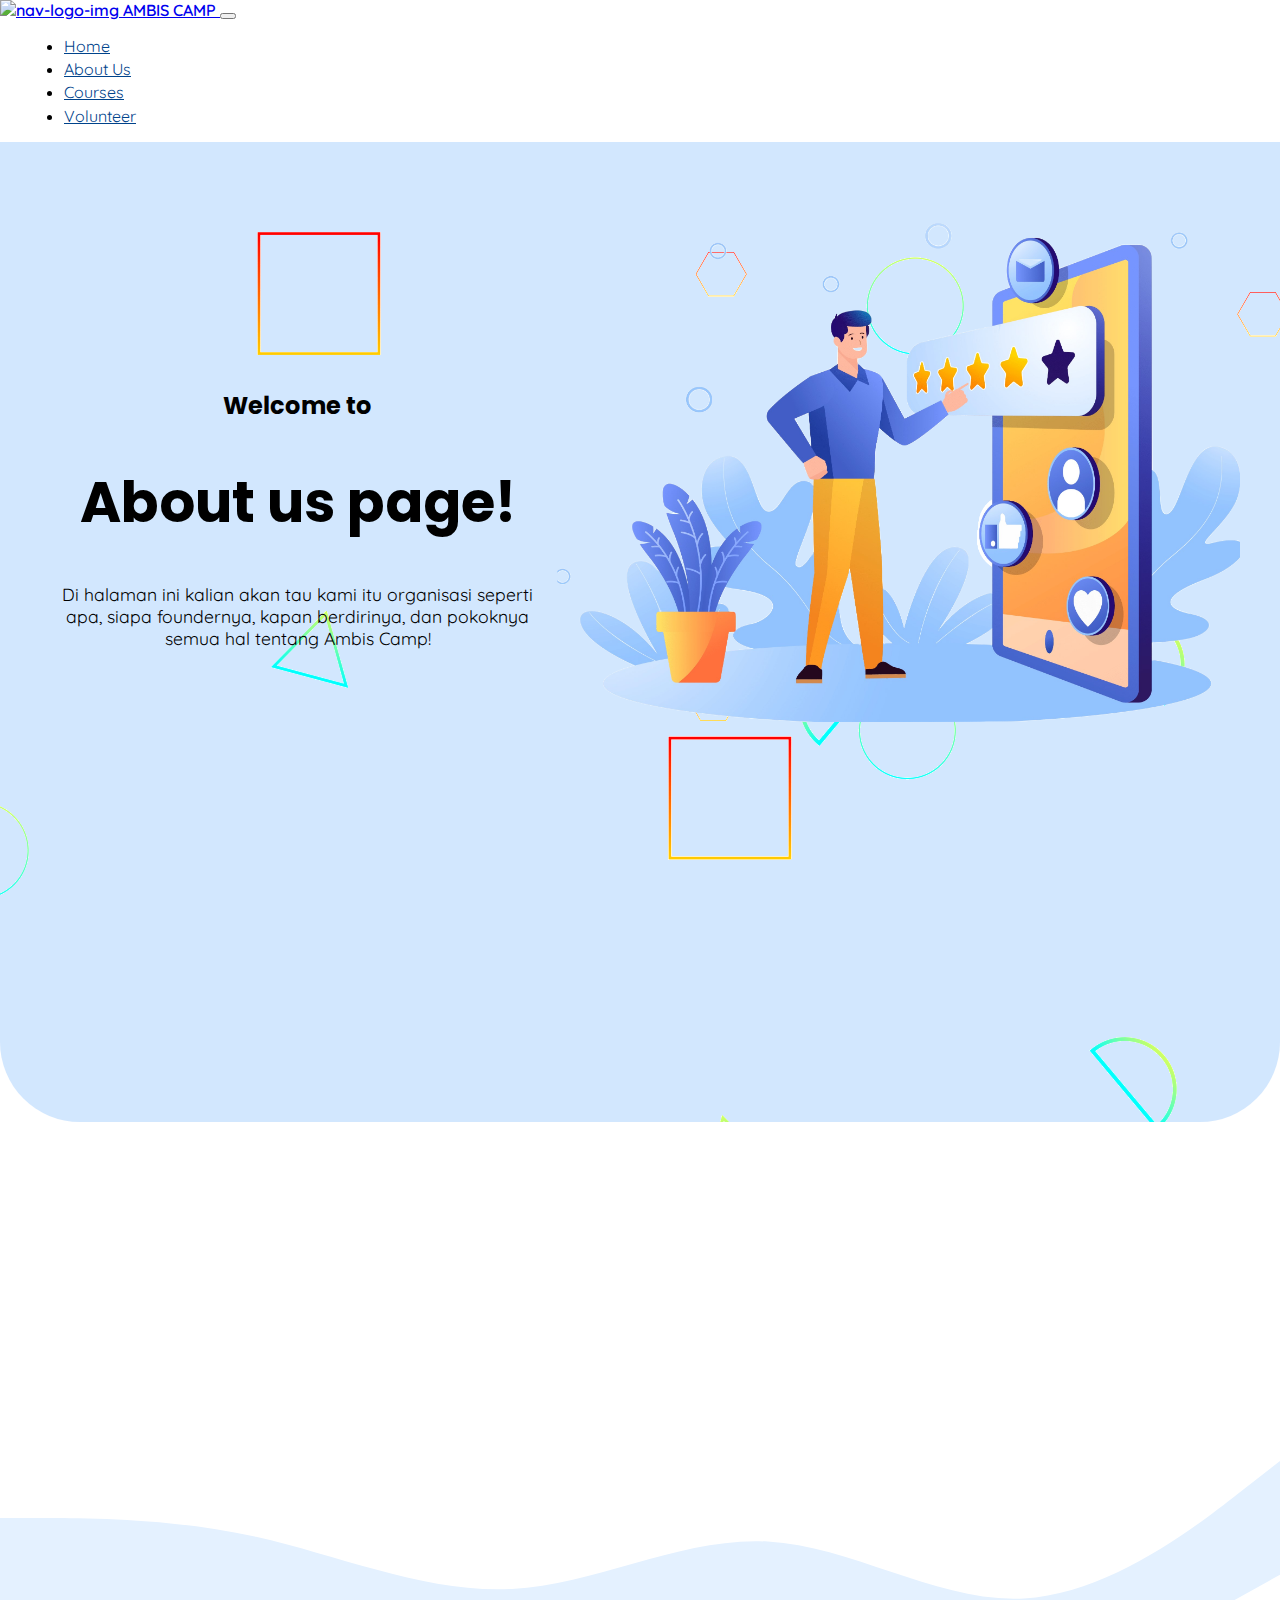
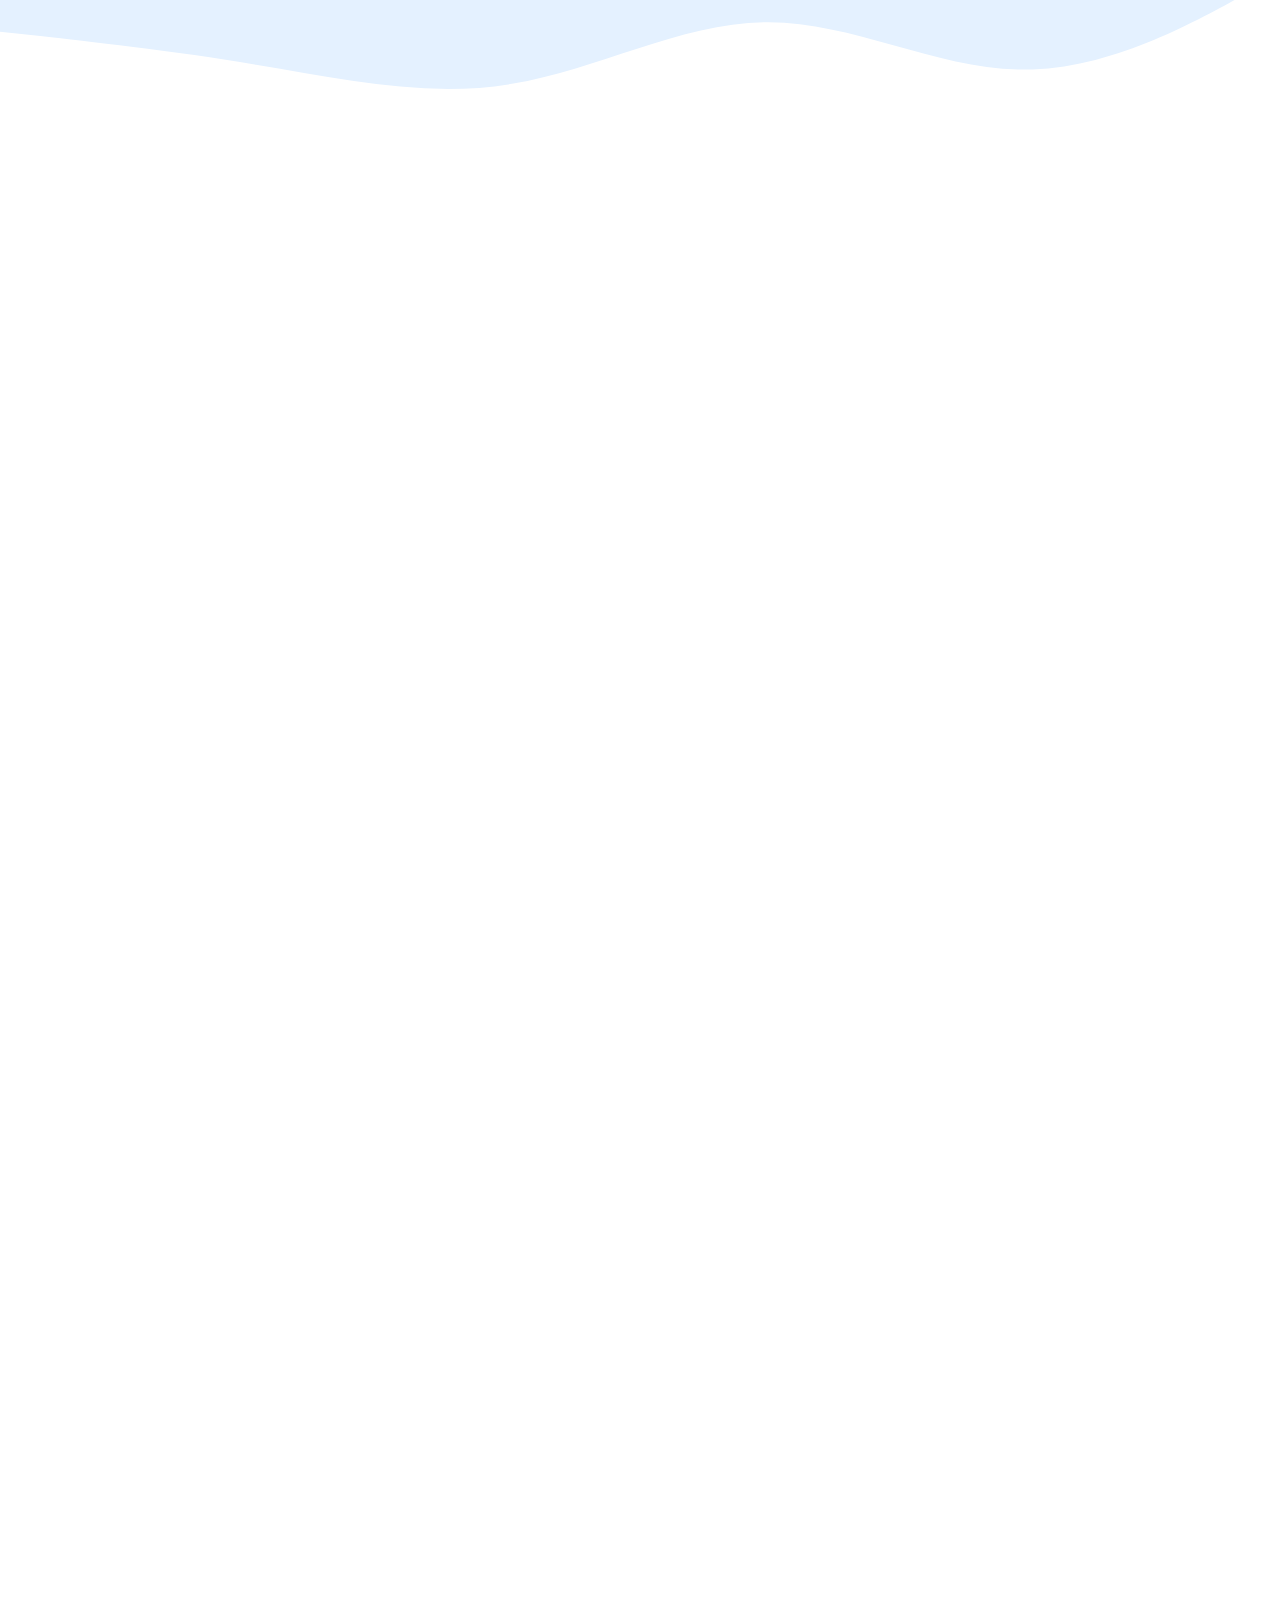
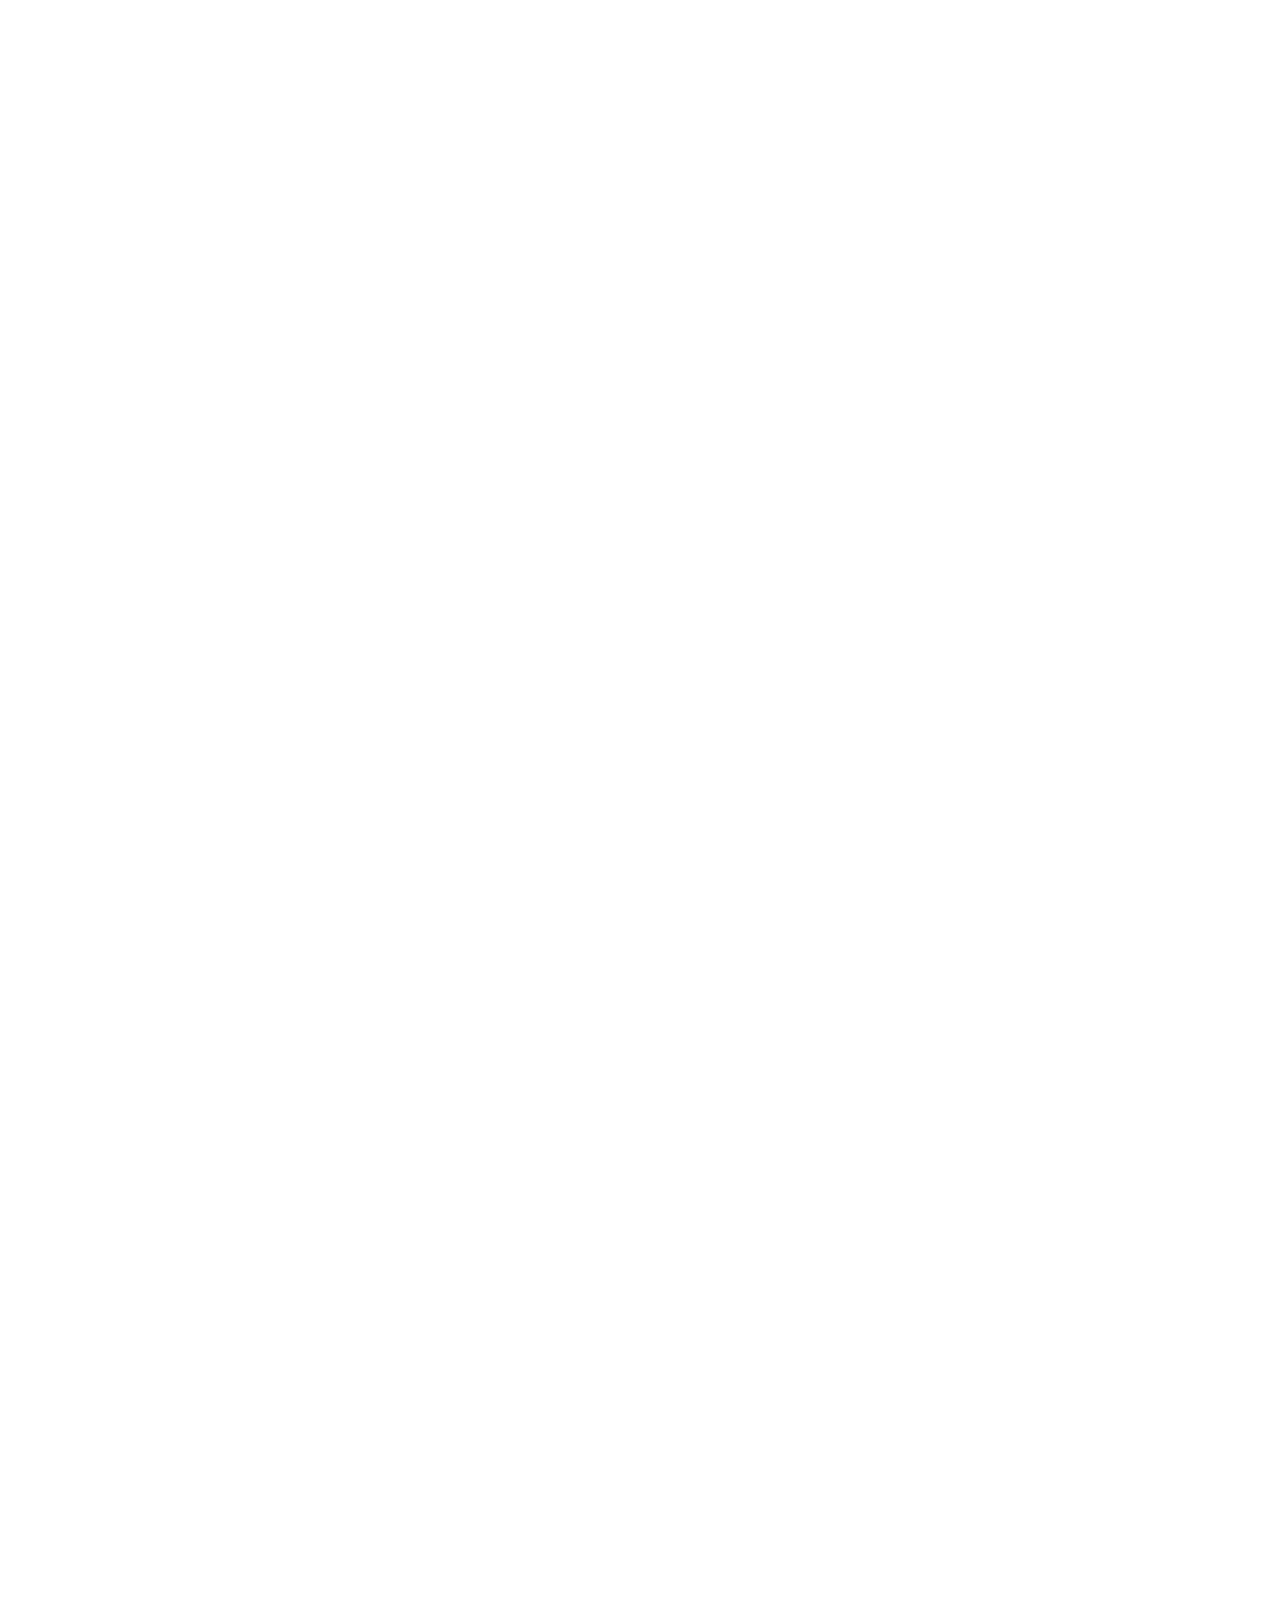
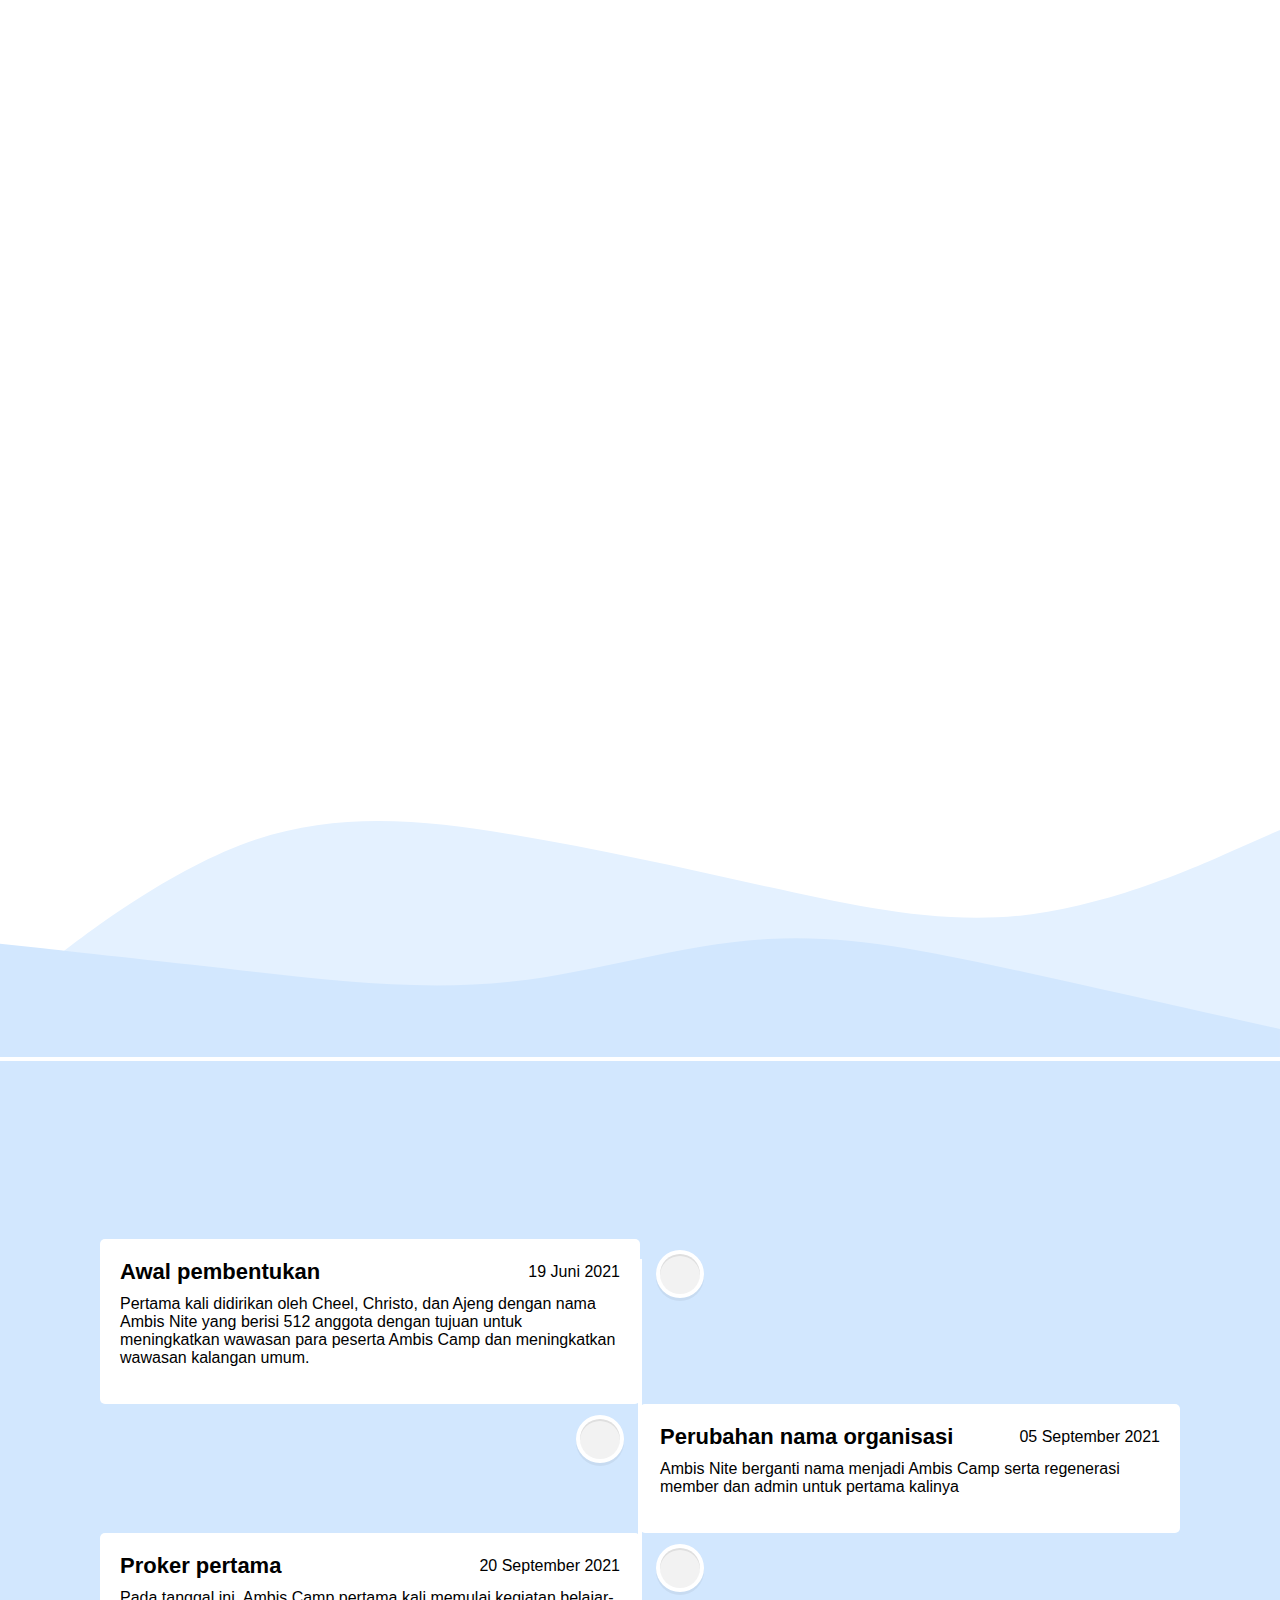
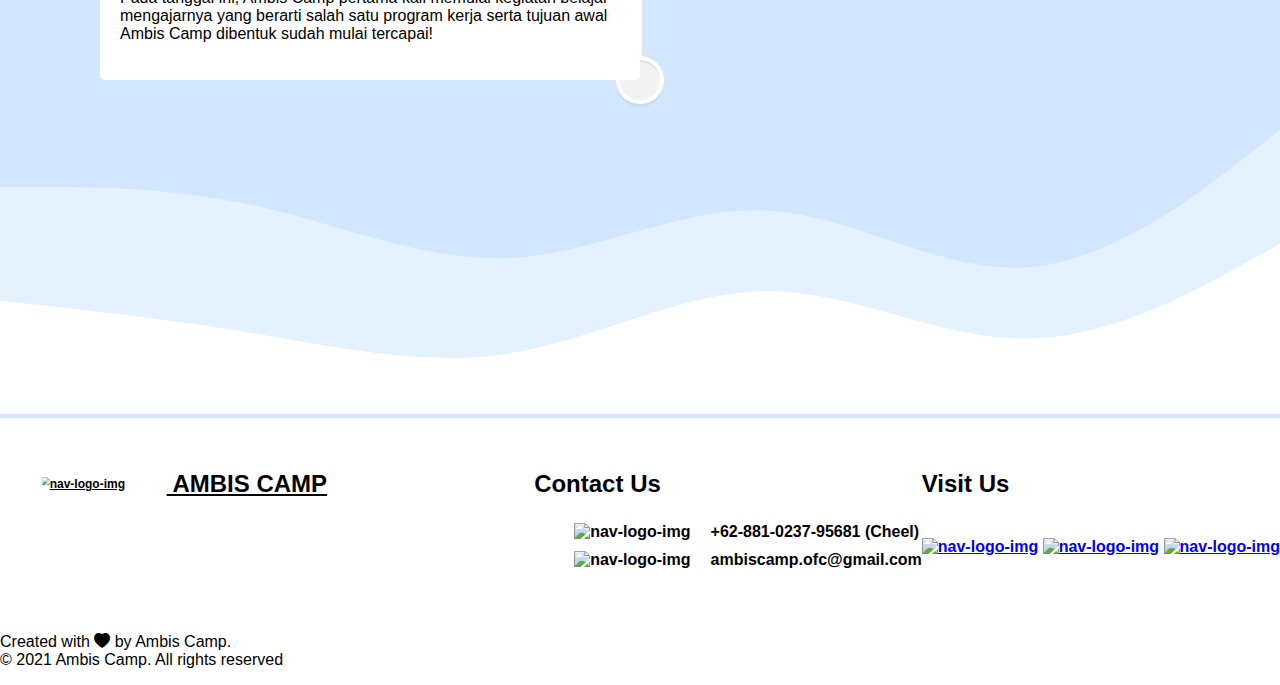
==== About-Us/about.html @ 880fe62b "Update about.html" ====
<!doctype html>
<html lang="en">

<head>
    <!-- Required meta tags -->
    <meta charset="utf-8">
    <meta name="viewport" content="width=device-width, initial-scale=1">
    <!-- Favicon -->
    <link rel="apple-touch-icon" sizes="57x57" href="../ico/apple-icon-57x57.png">
    <link rel="apple-touch-icon" sizes="60x60" href="../ico/apple-icon-60x60.png">
    <link rel="apple-touch-icon" sizes="72x72" href="../ico/apple-icon-72x72.png">
    <link rel="apple-touch-icon" sizes="76x76" href="../ico/apple-icon-76x76.png">
    <link rel="apple-touch-icon" sizes="114x114" href="../ico/apple-icon-114x114.png">
    <link rel="apple-touch-icon" sizes="120x120" href="../ico/apple-icon-120x120.png">
    <link rel="apple-touch-icon" sizes="144x144" href="../ico/apple-icon-144x144.png">
    <link rel="apple-touch-icon" sizes="152x152" href="../ico/apple-icon-152x152.png">
    <link rel="apple-touch-icon" sizes="180x180" href="../ico/apple-icon-180x180.png">
    <link rel="icon" type="image/png" sizes="192x192" href="../ico/android-icon-192x192.png">
    <link rel="icon" type="image/png" sizes="32x32" href="../ico/favicon-32x32.png">
    <link rel="icon" type="image/png" sizes="96x96" href="../ico/favicon-96x96.png">
    <link rel="icon" type="image/png" sizes="16x16" href="../ico/favicon-16x16.png">
    <link rel="manifest" href="../ico/manifest.json">
    <meta name="msapplication-TileColor" content="#ffffff">
    <meta name="msapplication-TileImage" content="../ico/ms-icon-144x144.png">
    <meta name="theme-color" content="#ffffff">

    <!-- Fonts -->
    <link rel="preconnect" href="https://fonts.googleapis.com">
    <link rel="preconnect" href="https://fonts.gstatic.com" crossorigin>
    <link href="https://fonts.googleapis.com/css2?family=Quicksand:wght@600&display=swap" rel="stylesheet">
    <link href="https://fonts.googleapis.com/css2?family=Poppins&display=swap" rel="stylesheet">
    <!-- Bootstrap CSS -->
    <link href="https://cdn.jsdelivr.net/npm/bootstrap@5.0.2/dist/css/bootstrap.min.css" rel="stylesheet"
        integrity="sha384-EVSTQN3/azprG1Anm3QDgpJLIm9Nao0Yz1ztcQTwFspd3yD65VohhpuuCOmLASjC" crossorigin="anonymous">
    <link rel="stylesheet" href="https://cdn.jsdelivr.net/npm/bootstrap-icons@1.5.0/font/bootstrap-icons.css">
    <!-- cdnjs theme css -->
    <link rel="stylesheet" href="https://cdnjs.cloudflare.com/ajax/libs/slick-carousel/1.9.0/slick-theme.min.css"
        integrity="sha512-17EgCFERpgZKcm0j0fEq1YCJuyAWdz9KUtv1EjVuaOz8pDnh/0nZxmU6BBXwaaxqoi9PQXnRWqlcDB027hgv9A=="
        crossorigin="anonymous" referrerpolicy="no-referrer" />
    <!-- cdnjs css -->
    <link rel="stylesheet" href="https://cdnjs.cloudflare.com/ajax/libs/slick-carousel/1.9.0/slick.min.css"
        integrity="sha512-yHknP1/AwR+yx26cB1y0cjvQUMvEa2PFzt1c9LlS4pRQ5NOTZFWbhBig+X9G9eYW/8m0/4OXNx8pxJ6z57x0dw=="
        crossorigin="anonymous" referrerpolicy="no-referrer" />
    <!-- AOS -->
    <link rel="stylesheet" href="https://unpkg.com/aos@next/dist/aos.css" />
    <!-- My CSS -->
    <link rel="stylesheet" href="style.css">

    <title>Ambis Camp</title>
</head>

<body id="home">
    <!-- awal navbar -->
    <nav class="navbar navbar-expand-lg navbar-light fixed-top p-2 mb-4 nav-transparent">
        <div class="container">
            <a class="navbar-brand" href="#">
                <img src="../ico/favicon-96x96.png" alt="nav-logo-img"> AMBIS CAMP
            </a>
            <button class="navbar-toggler" type="button" data-bs-toggle="collapse" data-bs-target="#navbarNavDropdown"
                aria-controls="navbarNavDropdown" aria-expanded="false" aria-label="Toggle navigation">
                <span class="navbar-toggler-icon"></span>
            </button>
            <div class="collapse navbar-collapse" id="navbarNavDropdown">
                <ul class="navbar-nav ms-auto">
                    <li class="nav-item">
                        <a class="nav-link" href="../index.html">Home</a>
                    </li>
                    <li class="nav-item">
                        <a class="nav-link" href="#">About Us</a>
                    </li>
                    <li class="nav-item">
                        <a class="nav-link" href="../Courses/courses.html">Courses</a>
                    </li>
                    <li class="nav-item">
                        <a class="nav-link" href="../Volunteer/volunteer.html">Volunteer</a>
                    </li>
                </ul>
            </div>
        </div>
    </nav>
    <nav class="navbar navbar-expand-lg navbar-light shadow-sm p-2 mb-4 hide-nav">
        <div class="container">
        </div>
    </nav>
    <!-- akhir nav -->
    <!-- awal jumbotron -->
    <section class="jumbotron">
        <div class="text-container">
            <h1 class="judul">Welcome to</h1>
            <h1 class="sub-judul">About us page!</h1>
            <p>Di halaman ini kalian akan tau kami itu organisasi seperti apa, siapa foundernya, kapan berdirinya, dan
                pokoknya semua hal tentang Ambis Camp!
            </p>
        </div>
        <div class="img-container justify-content-center">
            <img src="../img/header-pages/about/bg.png" alt="Illustration" class="img">
        </div>
    </section>
    <!-- akhir jumbotron -->
    <!-- awal about -->
    <section id="about">
        <div class="container" data-aos="fade-down" data-aos-duration="1000">
            <div class="row text-center mt-4 mb-4">
                <div class="col">
                    <h1>About Us</h1>
                    <h5>Tentang kami</h5>
                </div>
            </div>
            <div class="row text-center justify-content-evenly fs-5">
                <div class="col-md-6">
                    <p class="judul-about"> Indonesia</p>
                    <p><strong>AMBIS CAMP</strong> merupakan program
                        belajar yang diselenggarakan secara <strong>GRATIS</strong> serta terbuka untuk
                        <strong>UMUM</strong>. Program belajar ini diselenggarakan dengan tujuan untuk menambah wawasan
                        dan pengetahuan serta memberikan edukasi dan mempersiapkan diri peserta untuk bersaing dalam
                        dunia pendidikan.
                    </p>
                </div>
                <div class="col-md-6">
                    <p class="judul-about"> English</p>
                    <p><strong>AMBIS CAMP</strong> is
                        a learning program that is held for <strong>FREE</strong> and is open to the
                        <strong>PUBLIC</strong>. This learning program is held with the aim of increasing insight and
                        knowledge as well as providing education and preparing participants to compete in the world of
                        education.
                    </p>
                </div>
            </div>
        </div>
        <svg class="akhir-about" data-aos="fade-up" data-aos-duration="1000" xmlns="http://www.w3.org/2000/svg"
            viewBox="0 0 1440 320">
            <path fill="#fff" fill-opacity="1"
                d="M0,192L48,197.3C96,203,192,213,288,229.3C384,245,480,267,576,250.7C672,235,768,181,864,181.3C960,181,1056,235,1152,234.7C1248,235,1344,181,1392,154.7L1440,128L1440,320L1392,320C1344,320,1248,320,1152,320C1056,320,960,320,864,320C768,320,672,320,576,320C480,320,384,320,288,320C192,320,96,320,48,320L0,320Z">
            </path>
        </svg>
        <svg xmlns="http://www.w3.org/2000/svg" viewBox="0 0 1440 320">
            <path fill="#E4F1FF" fill-opacity="1"
                d="M0,64L48,64C96,64,192,64,288,85.3C384,107,480,149,576,144C672,139,768,85,864,90.7C960,96,1056,160,1152,154.7C1248,149,1344,75,1392,37.3L1440,0L1440,320L1392,320C1344,320,1248,320,1152,320C1056,320,960,320,864,320C768,320,672,320,576,320C480,320,384,320,288,320C192,320,96,320,48,320L0,320Z">
            </path>
        </svg>
    </section>
    <!-- akhir about -->
    <!-- awal team -->
    <section id="team">
        <div class="container">
            <div class="row text-center mb-4" data-aos="fade-up" data-aos-duration="1000">
                <div class="col">
                    <h1>Community Experts</h1>
                    <h5>Tim inti organisasi</h5>
                </div>
            </div>
            <div class="team-container">
                <div class="row justify-content-center mb-4 slider-card-team text-center container-card" data-aos="zoom-in-right"
                    data-aos-duration="1000">
                    <div class="col-6">
                        <div class="card mb-3" style="max-width: 540px">
                            <div class="row g-0">
                                <div class="col-md-4">
                                    <img src="../img/Admin-AC/chel.jpeg" class="img-fluid rounded-circle profile"
                                        alt="Admin Image" />
                                </div>
                                <div class="col-md-8">
                                    <div class="card-body text-start">
                                        <h5 class="card-title center">Cheel Gihon Bianinova</h5>
                                        <p class="card-text center"><small class="text-muted center">Founder</small>
                                        </p>
                                        <p class="card-text">Orang pertama yang mencetuskan ide dan mendirikan sebuah
                                            program. Ia menggali ide, membuat rencana, serta mewujudkannya bersama
                                            dengan Co-Founder dan tim lainnya.</p>
                                    </div>
                                </div>
                            </div>
                        </div>
                    </div>
                    <div class="col-6">
                        <div class="card mb-3" style="max-width: 540px">
                            <div class="row g-0">
                                <div class="col-md-4">
                                    <img src="../img/Admin-AC/christo.jpeg" class="img-fluid rounded-circle profile"
                                        alt="Admin Image" />
                                </div>
                                <div class="col-md-8">
                                    <div class="card-body text-start">
                                        <h5 class="card-title center">Christo Adriel Chandra</h5>
                                        <p class="card-text center"><small class="text-muted center">Co-Founder</small>
                                        </p>
                                        <p class="card-text">Bekerjasama dengan founder dan membantu founder dalam
                                            mendirikan sebuah
                                            program. Baik dari berbagi ide, saran, kritik, hingga sumber daya untuk
                                            tujuan yang terbaik.</p>
                                    </div>
                                </div>
                            </div>
                        </div>
                    </div>
                    <div class="col-6">
                        <div class="card mb-3" style="max-width: 540px">
                            <div class="row g-0">
                                <div class="col-md-4">
                                    <img src="../img/Admin-AC/ajeng.jpeg" class="img-fluid rounded-circle profile"
                                        alt="Admin Image" />
                                </div>
                                <div class="col-md-8">
                                    <div class="card-body text-start">
                                        <h5 class="card-title center">Tutut Wilujeng</h5>
                                        <p class="card-text center"><small class="text-muted center">Human Resources</small>
                                        </p>
                                        <p class="card-text">Mengelola dan mengoptimalkan perencanaan sumber daya
                                            manusia, serta merekrut
                                            orang yang tepat untuk penyokong perkembangan komunitas.</p>
                                    </div>
                                </div>
                            </div>
                        </div>
                    </div>
                    <div class="col-6">
                        <div class="card mb-3" style="max-width: 540px">
                            <div class="row g-0">
                                <div class="col-md-4">
                                    <img src="../img/Admin-AC/Edric.jpg" class="img-fluid rounded-circle profile"
                                        alt="Admin Image" />
                                </div>
                                <div class="col-md-8">
                                    <div class="card-body text-start">
                                        <h5 class="card-title center">Edric Galentino</h5>
                                        <p class="card-text center"><small class="text-muted center">Web Developer</small>
                                        </p>
                                        <p class="card-text">Merancang, membuat, dan mengembangkan situs web untuk
                                            mempermudah para anggota
                                            maupun admin dalam mencari informasi tentang Ambis Camp.</p>
                                    </div>
                                </div>
                            </div>
                        </div>
                    </div>
                </div>
            </div>
        </div>
        <svg class="akhir-about" xmlns="http://www.w3.org/2000/svg" viewBox="0 0 1440 320">
            <path fill="#D2E7FE" fill-opacity="1"
                d="M0,192L48,197.3C96,203,192,213,288,224C384,235,480,245,576,234.7C672,224,768,192,864,186.7C960,181,1056,203,1152,224C1248,245,1344,267,1392,277.3L1440,288L1440,320L1392,320C1344,320,1248,320,1152,320C1056,320,960,320,864,320C768,320,672,320,576,320C480,320,384,320,288,320C192,320,96,320,48,320L0,320Z">
            </path>
        </svg>
        <svg xmlns="http://www.w3.org/2000/svg" viewBox="0 0 1440 320">
            <path fill="#E4F1FF" fill-opacity="1"
                d="M0,256L48,218.7C96,181,192,107,288,74.7C384,43,480,53,576,69.3C672,85,768,107,864,128C960,149,1056,171,1152,160C1248,149,1344,107,1392,85.3L1440,64L1440,320L1392,320C1344,320,1248,320,1152,320C1056,320,960,320,864,320C768,320,672,320,576,320C480,320,384,320,288,320C192,320,96,320,48,320L0,320Z">
            </path>
        </svg>
    </section>
    <!-- akhir team -->
    <!-- awal timeline -->
    <section id="timeline" class="home">
        <div class="row text-center mb-4" data-aos="fade-up" data-aos-duration="1000">
            <div class="col">
                <h1>How our organization was formed</h1>
                <h5>Bagaimana organisasi kita terbentuk</h5>
            </div>
        </div>
        <div class="wrapper">
            <div class="center-line">
                <a href="#" class="scroll-icon"><i class="fas fa-caret-up"></i></a>
            </div>
            <div class="row row-1">
                <section>
                    <i class="icon fas fa-home"></i>
                    <div class="details">
                        <span class="title">Awal pembentukan</span>
                        <span>19 Juni 2021</span>
                    </div>
                    <p>Pertama kali didirikan oleh Cheel, Christo, dan Ajeng dengan nama Ambis Nite yang berisi 512
                        anggota dengan tujuan untuk meningkatkan wawasan
                        para peserta Ambis Camp dan meningkatkan wawasan
                        kalangan umum.
                    </p>
                </section>
            </div>
            <div class="row row-2">
                <section>
                    <i class="icon fas fa-star"></i>
                    <div class="details">
                        <span class="title">Perubahan nama organisasi</span>
                        <span>05 September 2021
                        </span>
                    </div>
                    <p>Ambis Nite berganti nama menjadi Ambis Camp serta regenerasi member dan admin
                        untuk pertama kalinya
                    </p>
                </section>
            </div>
            <div class="row row-1">
                <section>
                    <i class="icon fas fa-home"></i>
                    <div class="details">
                        <span class="title">Proker pertama</span>
                        <span>20 September 2021
                        </span>
                    </div>
                    <p>Pada tanggal ini, Ambis Camp pertama kali memulai kegiatan belajar-mengajarnya yang berarti salah
                        satu program kerja serta tujuan awal Ambis Camp dibentuk sudah mulai tercapai!</p>
                </section>
            </div>
        </div>
        <svg class="akhir-about" data-aos="fade-up" data-aos-duration="1000" xmlns="http://www.w3.org/2000/svg"
            viewBox="0 0 1440 320">
            <path fill="#fff" fill-opacity="1"
                d="M0,192L48,197.3C96,203,192,213,288,229.3C384,245,480,267,576,250.7C672,235,768,181,864,181.3C960,181,1056,235,1152,234.7C1248,235,1344,181,1392,154.7L1440,128L1440,320L1392,320C1344,320,1248,320,1152,320C1056,320,960,320,864,320C768,320,672,320,576,320C480,320,384,320,288,320C192,320,96,320,48,320L0,320Z">
            </path>
        </svg>
        <svg xmlns="http://www.w3.org/2000/svg" viewBox="0 0 1440 320">
            <path fill="#E4F1FF" fill-opacity="1"
                d="M0,64L48,64C96,64,192,64,288,85.3C384,107,480,149,576,144C672,139,768,85,864,90.7C960,96,1056,160,1152,154.7C1248,149,1344,75,1392,37.3L1440,0L1440,320L1392,320C1344,320,1248,320,1152,320C1056,320,960,320,864,320C768,320,672,320,576,320C480,320,384,320,288,320C192,320,96,320,48,320L0,320Z">
            </path>
        </svg>
    </section>
    <!-- akhir timeline -->
    <!-- awal footer -->
    <footer class="text-black text-center pb-3">
        <div class="row justify-content-evenly container">
            <div class="right-side">
                <a class="navbar-brand" href="#">
                    <img src="../ico/favicon-96x96.png" alt="nav-logo-img"> AMBIS CAMP
                </a>
            </div>
            <div class="row left-side justify-content-evenly">
                <div class="contact-us">
                    <h2>Contact Us</h2>
                    <ul>
                        <a href="http://wa.me/62881023795681" target="_blank">
                            <li><img src="../ico/Whatsapp.png" alt="nav-logo-img">+62-881-0237-95681 (Cheel)</li>
                        </a>
                        <a href="https://mail.google.com/mail/u/0/#inbox?compose=CllgCJfrKsTngzQBRmfswhPnBrCCjbhsBxHqctXlqPMqnVDcfdkWLpvKxcRmMFJhgqbjMCPfwzg"
                            target="_blank">
                            <li><img src="../ico/Gmail.png" alt="nav-logo-img">ambiscamp.ofc@gmail.com</li>
                        </a>
                    </ul>
                </div>
                <div class="visit-us">
                    <h2>Visit Us</h2>
                    <a href="http://instagram.com/ambis_camp" target="_blank"><img src="../ico/Instagram.png"
                            alt="nav-logo-img"></a>
                    <a href="http://twitter.com/ambiscamp" target="_blank"><img src="../ico/Twitter.png"
                            alt="nav-logo-img"></a>
                    <a href="https://anchor.fm/ambiscamp" target="_blank"><img src="../ico/Spotify.png"
                            alt="nav-logo-img"></a>
                </div>
            </div>
        </div>
        <p>Created with <i class="bi bi-heart-fill"></i> by Ambis Camp.<br> © 2021 Ambis Camp. All rights reserved</p>

    </footer>









    <!-- javascript -->
    <script src="https://cdn.jsdelivr.net/npm/bootstrap@5.0.2/dist/js/bootstrap.bundle.min.js"
        integrity="sha384-MrcW6ZMFYlzcLA8Nl+NtUVF0sA7MsXsP1UyJoMp4YLEuNSfAP+JcXn/tWtIaxVXM" crossorigin="anonymous">
    </script>
    <!-- js AOS -->
    <script src="https://unpkg.com/aos@2.3.1/dist/aos.js"></script>
    <script src="../script.js"></script>
    <!-- jquery script -->
    <script src="https://ajax.googleapis.com/ajax/libs/jquery/3.5.1/jquery.min.js"></script>
    <!-- cdnjs -->
    <script src="https://cdnjs.cloudflare.com/ajax/libs/slick-carousel/1.9.0/slick.min.js"
        integrity="sha512-HGOnQO9+SP1V92SrtZfjqxxtLmVzqZpjFFekvzZVWoiASSQgSr4cw9Kqd2+l8Llp4Gm0G8GIFJ4ddwZilcdb8A=="
        crossorigin="anonymous" referrerpolicy="no-referrer"></script>
    <script>
    AOS.init({
        once: true,
    });
    </script>
    <script>
    $('.slider-card-team').slick({
        dots: true,
        infinite: true,
        speed: 1000,
        slidesToShow: 2,
        slidesToScroll: 2,
        adaptiveHeight: true,
        autoplay: true,
        autoplaySpeed: 2000,
        arrows: false,
        responsive: [{
                breakpoint: 1024,
                settings: {
                    slidesToShow: 2,
                    slidesToScroll: 2,
                    infinite: true,
                    dots: true,
                    arrows: false,
                }
            },
            {
                breakpoint: 600,
                settings: {
                    slidesToShow: 1,
                    slidesToScroll: 1,
                    arrows: false
                }
            },
            {
                breakpoint: 480,
                settings: {
                    slidesToShow: 1,
                    slidesToScroll: 1,
                    arrows: false
                }
            }
        ]
    });
    </script>
    </script>
</body>

</html>
---- About-Us/style.css ----
/* font */
@font-face {
    font-family:'Metropolis Bold';
    src:    url(../Fonts/metropolisFontFamily/Metropolis-SemiBold.woff);
}
@font-face {
    font-family:'Metropolis Thin';
    src:    url(../Fonts/metropolisFontFamily/Metropolis-ThinItalic.woff);
}
@font-face {
    font-family:'Metropolis Med';
    src:    url(../Fonts/metropolisFontFamily/Metropolis-Medium.woff);
}


/* style */
body {
    width: 100%;
    margin: 0;
    padding: 0;
    font-family: 'Metropolis Med', sans-serif;
    transition: 0.5s;
    overflow-x: hidden;
}
nav{
    font-family: 'Quicksand', sans-serif;
    border-bottom-left-radius: 1rem;
    border-bottom-right-radius: 1rem;
}
nav.hide-nav{
    width: 100%;
    position: absolute;
    z-index: 11;
    top: -75px;
    background-color: white;
    transition: .5s;
}
nav.hide-nav .container::before{
    content: '';
    height: 50px;
}
nav.nav-transparent{
    transition: .5s;
    background-color: transparent;
}
nav.nav-transparent a, nav.hide-nav a{
    margin: auto;
    z-index: 12;
}
.navbar .nav-img{
    width: 100%;
    height: 100%;
    position: absolute;
    left: -1px;
    z-index: -1;
    opacity: 1;
}
.navbar .navbar-brand, footer .left-side {
    font-weight: 600;
}
.navbar .navbar-brand img{
    width: 40px;
    height: 40px;
}
.navbar .navbar-nav .nav-item{
    margin-top: 0.2rem;
    margin-left: 1.5rem;
}
.akhir-about{
    position: absolute;
}
.navbar .navbar-nav .nav-item .nav-link {
    color: #00438b;
    transition: 0.2s;
    border-bottom: 2px solid transparent;
}
.navbar .navbar-nav .nav-item .nav-link:hover {
    border-bottom: 2px solid #00438b;
}
section{
    padding-top: 2rem;
}
h5{
    opacity: .7;
}
.jumbotron{
    width: 100%;
    height: 100vh;
    background-image: url(../img/header-pages/bg.png);
    margin: auto;
    padding: 80px 0 0;
    display: grid;
    grid-template-columns: 1fr 1fr;
    border-bottom-left-radius: 5rem;
    border-bottom-right-radius: 5rem;
}
.text-container{
    width: 80%;
    height: fit-content;
    margin: 150px auto 0;
    text-align: center;
} 
.text-container h1.judul{
    font-size: 1.5rem;
    font-family: 'Poppins', sans-serif;
}
.text-container h1.sub-judul{
    font-size: 3.5rem;
    font-family: 'Poppins', sans-serif;
}
.text-container p{
    font-family: 'Quicksand', sans-serif;
    font-size: 1.1rem;
    margin-top: 2rem;
}
.img-container{
    width: 100%;
    height: fit-content;
}
.jumbotron .img-container img.img{
    position: relative;
    z-index: 1;
    right: 40px;
    height: 500px;
}
.judul-about {
    font-weight: bold;
    text-transform: uppercase;
    font-size: larger;
}
/* Margin Slick Slider */
#team .slick-slide {
	margin: 15px 15px;
}
#team .slick-list {
	margin: 15px -15px;
}
.jumbotron, #timeline {
    background-color: #D2E7FE;
}
#team .profile {
    padding: 1.5rem;
}
#team .card{
    transition: 0.2s;
    border-radius: 1.2rem;
    background-color: transparent;
}
.card:hover{
    margin-top: -5px;
    transition: 0.2s;
    box-shadow: 0px 0px 20px #8bb2df;
}
footer{
    padding-top: 2rem;
}
footer p{
    padding-top: 2rem;
}
footer .container{
    width: 100%;
    height: max-content;
    margin: auto;
    display: grid;
    grid-template-columns: 1fr 1fr;
}
footer .right-side a{
    margin: auto;
    color: #000;
    font-size: 1.5rem;
    font-weight: 600;
}
footer .right-side{
    margin-top: 20px;
    width: max-content;
    height: inherit;
}
footer .right-side img{
    transform: scale(0.5);
}
footer .container .left-side{
    width: 100%;
    height: max-content;
    display: grid;
    grid-template-columns: 1fr 1fr;
}
footer .container .left-side .contact-us{
    width: max-content;
}
footer .container .left-side .contact-us ul{
    text-align:start;
    margin-top: 25px;
}
footer .container .left-side .contact-us ul li{
    color: #000;
    list-style: none;
    margin-bottom: 10px;
}
footer .container .left-side .contact-us a{
    text-decoration: none;
}
footer .container .left-side .contact-us a:hover{
    text-decoration: underline;
}
footer .container .left-side .contact-us a img{
    width: 40px;
    height: 40px;
    margin-right: 20px;
    transition: 0.5s;
}
footer .visit-us{
    width: max-content;
    height: max-content;
}
.visit-us img{
    width: 75px;
    height: 75px;
    margin-top: 20px;
    transition: 0.5s;
}
footer .container .left-side .contact-us a img:hover{
    transform:rotate(-20deg);
}
.visit-us img:hover{
    transform:rotateZ(20deg);
}
.visit-us img:hover{
    transform:rotateZ(20deg);
}

/* timeline css */
::selection{
    color: #fff;
    background: #ff7979;
  }
  .wrapper{
    max-width: 1080px;
    margin: 50px auto;
    padding: 0 20px;
    position: relative;
  }
  .wrapper .center-line{
    position: absolute;
    height: 100%;
    width: 4px;
    background: #fff;
    left: 50%;
    top: 20px;
    transform: translateX(-50%);
  }
  .wrapper .row{
    display: flex;
  }
  .wrapper .row-1{
    justify-content: flex-start;
  }
  .wrapper .row-2{
    justify-content: flex-end;
  }
  .wrapper .row section{
    background: #fff;
    border-radius: 5px;
    width: calc(50% - 40px);
    padding: 20px;
    position: relative;
  }
  .wrapper .row section::before{
    position: absolute;
    content: "";
    height: 15px;
    width: 15px;
    background: #fff;
    top: 28px;
    z-index: -1;
    transform: rotate(45deg);
  }
  .row-1 section::before{
    right: -7px;
  }
  .row-2 section::before{
    left: -7px;
  }
  .row section .icon,
  .center-line .scroll-icon{
    position: absolute;
    background: #f2f2f2;
    height: 40px;
    width: 40px;
    text-align: center;
    line-height: 40px;
    border-radius: 50%;
    color: #ff7979;
    font-size: 17px;
    box-shadow: 0 0 0 4px #fff, inset 0 2px 0 rgba(0,0,0,0.08), 0 3px 0 4px rgba(0,0,0,0.05);
  }
  .center-line .scroll-icon{
    bottom: 0px;
    left: 50%;
    font-size: 25px;
    transform: translateX(-50%);
  }
  .row-1 section .icon{
    top: 15px;
    right: -60px;
  }
  .row-2 section .icon{
    top: 15px;
    left: -60px;
  }
  .row section .details,
  .row section .bottom{
    display: flex;
    align-items: center;
    justify-content: space-between;
  }
  .row section .details .title{
    font-size: 22px;
    font-weight: 600;
  }
  .row section p{
    margin: 10px 0 17px 0;
  }
  .row section .bottom a{
    text-decoration: none;
    background: #ff7979;
    color: #fff;
    padding: 7px 15px;
    border-radius: 5px;
    /* font-size: 17px; */
    font-weight: 400;
    transition: all 0.3s ease;
  }
  .row section .bottom a:hover{
    transform: scale(0.97);
  }
  @media(max-width: 790px){
    .wrapper .center-line{
      left: 40px;
    }
    .wrapper .row{
      margin: 30px 0 3px 60px;
    }
    .wrapper .row section{
      width: 100%;
    }
    .row-1 section::before{
      left: -7px;
    }
    .row-1 section .icon{
      left: -60px;
    }
  }

















/* Responsive */
@media screen and  (max-width:576px) {
    body{
        overflow-x: hidden;
    }
    nav.nav-transparent{
        background-color: white;
    }
    .jumbotron{
        width: 100%;
        height: fit-content;
        margin: 0 auto 0;
        display: flex;
        flex-direction: column;
        text-align: center;
        border-bottom-left-radius: 1rem;
        border-bottom-right-radius: 1rem;
    }
    .text-container{
        width: 80%;
        height: fit-content;
        margin: 0px auto;
        text-align: center;
    } 
    .img-container{
        width: 100%;
        height: fit-content;
    }
    .jumbotron .img-container img.img{
        height: 200px;
        position: relative;
        left: 0;
        right: 0;
        margin: 0 auto 10px;
    }
    .team-container .container-card{
        width: 100%;
        margin: 0 auto;
        padding: 0;
    }
    #team .slick-slide {
        margin: 15px 5px;
    }
    #team .slick-list {
        margin: 15px -5px;
    } 
    .navbar .nav-img{
        width: 250%;
        height: 100%;
        position: absolute;
        left: -20px;
        z-index: -1;
    }
    footer .container{
        width: 100%;
        margin: 0 auto 0;
        display: flex;
        text-align: center;
    }
    footer .container .left-side{
        width: 100%;
        margin: 0 auto 0;
        display: flex;
        text-align: center;
    }
    footer .container .left-side .contact-us ul{
        margin-left: -30px;
        white-space: nowrap;
    }
}
@media screen and (max-width:768px) {
    nav.nav-transparent{
        background-color: white;
    }
    .navbar .nav-img{
        width: 250%;
        height: 100%;
        position: absolute;
        left: -10px;
        z-index: -1;
    }
    .jumbotron{
        width: 100%;
        height: fit-content;
        margin: 0 auto 0;
        display: flex;
        flex-direction: column;
        text-align: center;
        border-bottom-left-radius: 1rem;
        border-bottom-right-radius: 1rem;
    }
    .text-container{
        width: 80%;
        height: fit-content;
        margin: 0px auto;
        text-align: center;
        z-index: 2;
    } 
    .img-container{
        width: 100%;
        height: fit-content;
    }
    .jumbotron .img-container img.img{
        position: relative;
        right: 20px;
        height: 300px;
        margin: 0 auto 10px;
    }
    #team .slick-slide {
        margin: 15px 5px;
    }
    #team .slick-list {
        margin: 15px -5px;
    } 
    footer .container{
        width: 100%;
        margin: 0 auto 0;
        display: flex;
        text-align: center;
    }
    footer .container .left-side{
        width: 100%;
        margin: 0 auto 0;
        display: flex;
        text-align: center;
    }
    footer .container .left-side .contact-us ul{
        margin-left: -30px;
        white-space: nowrap;
    }
}
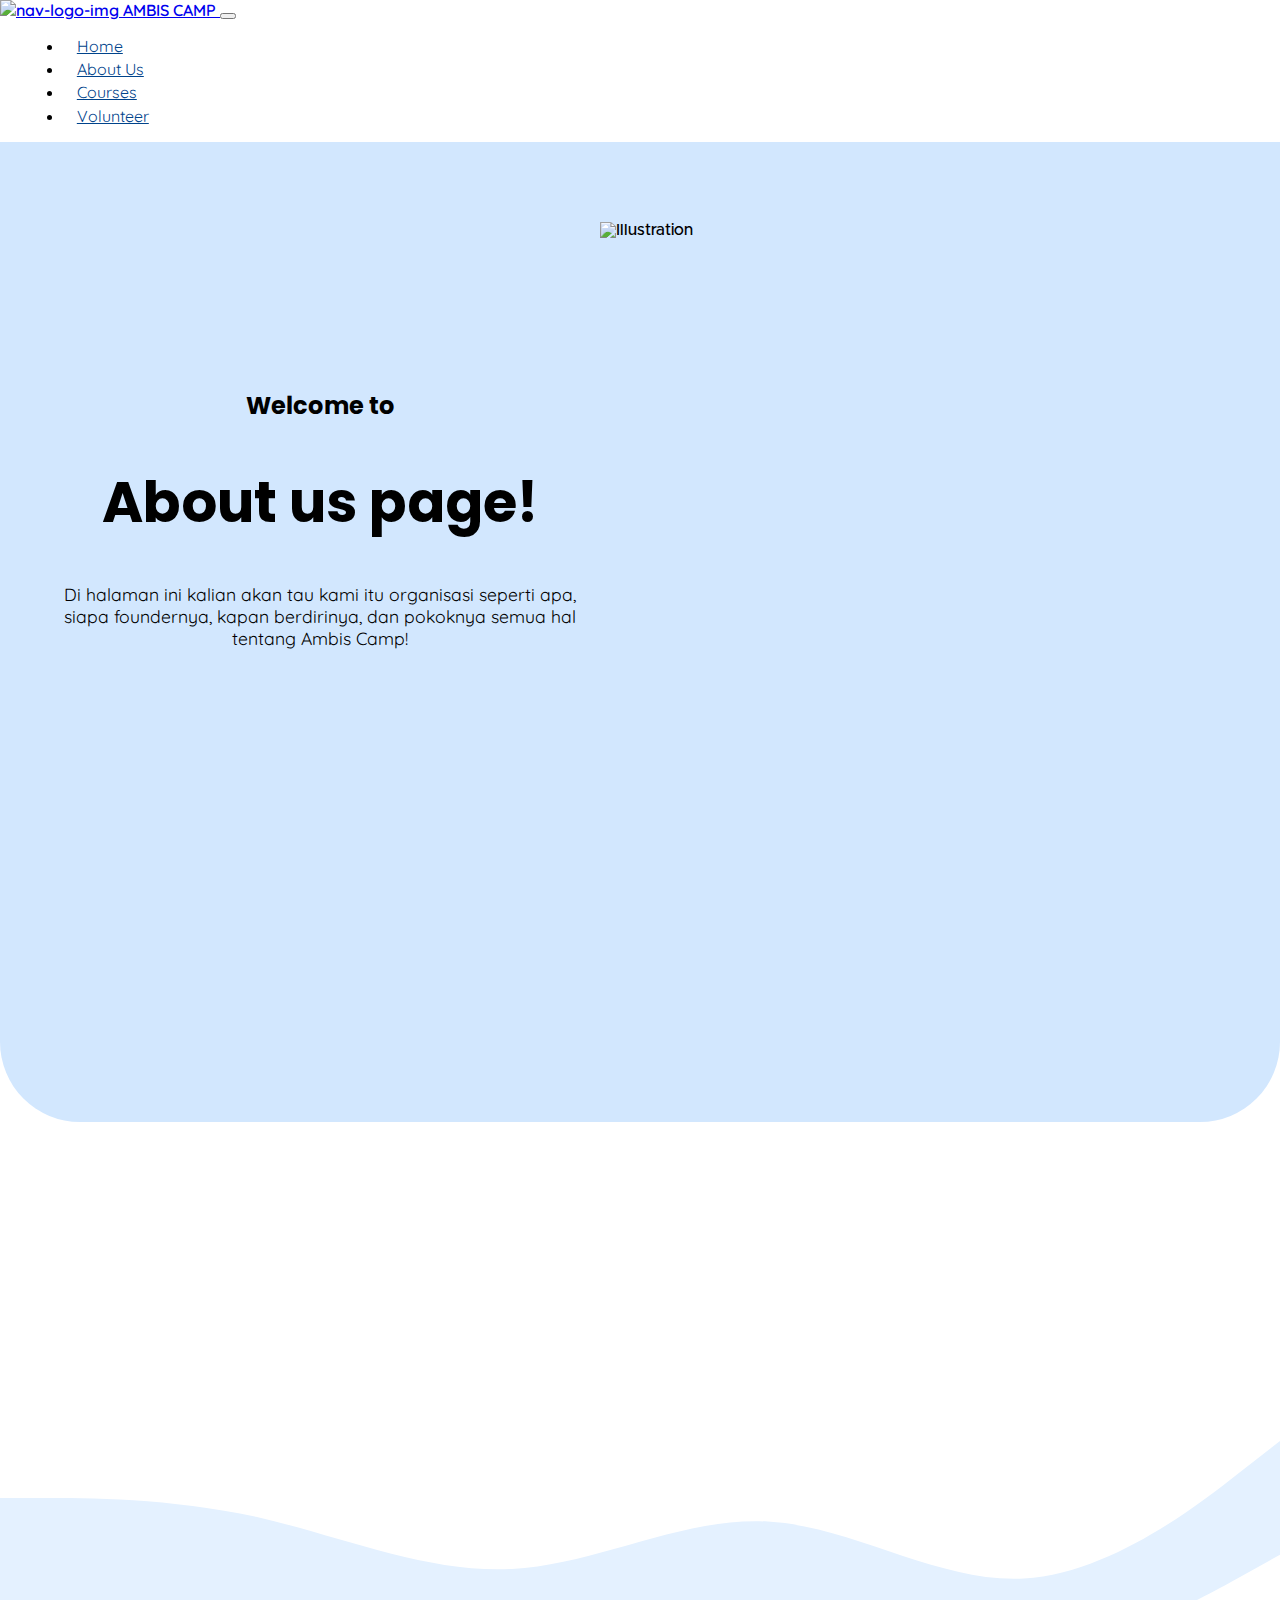
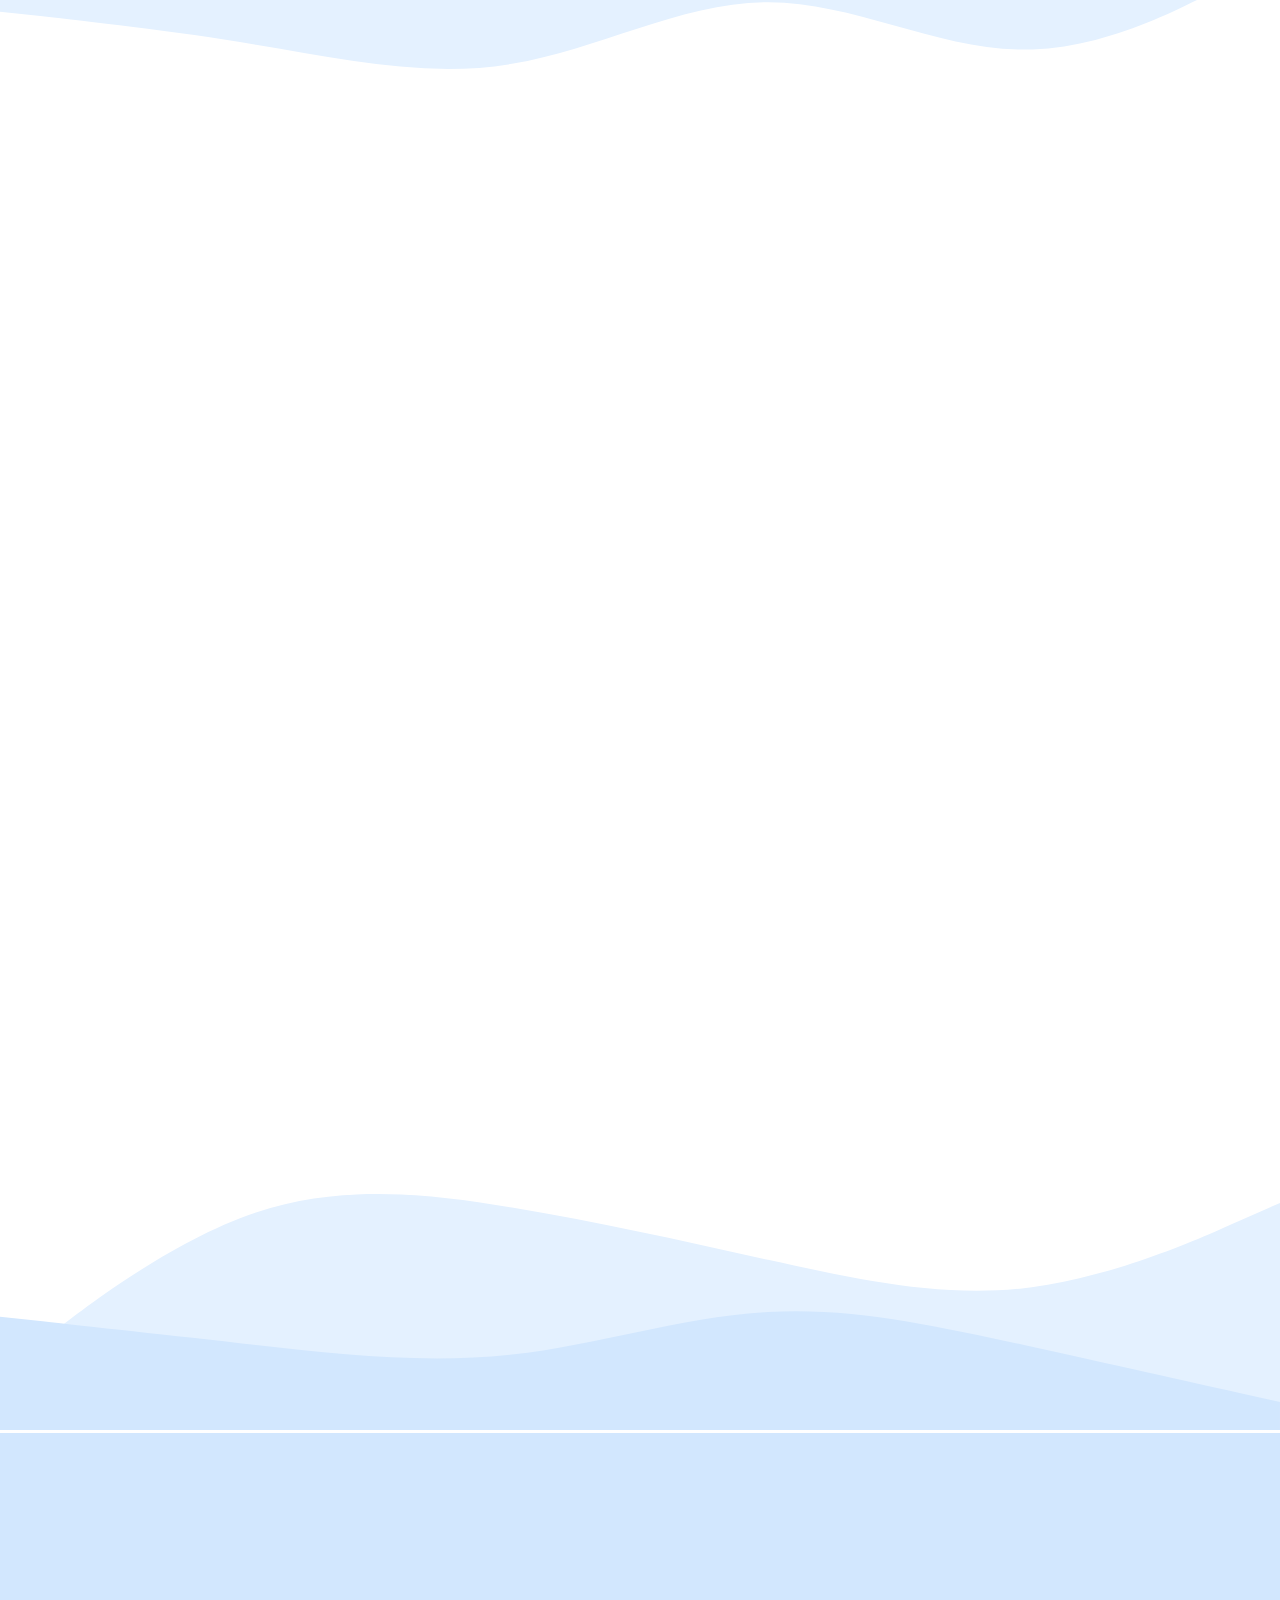
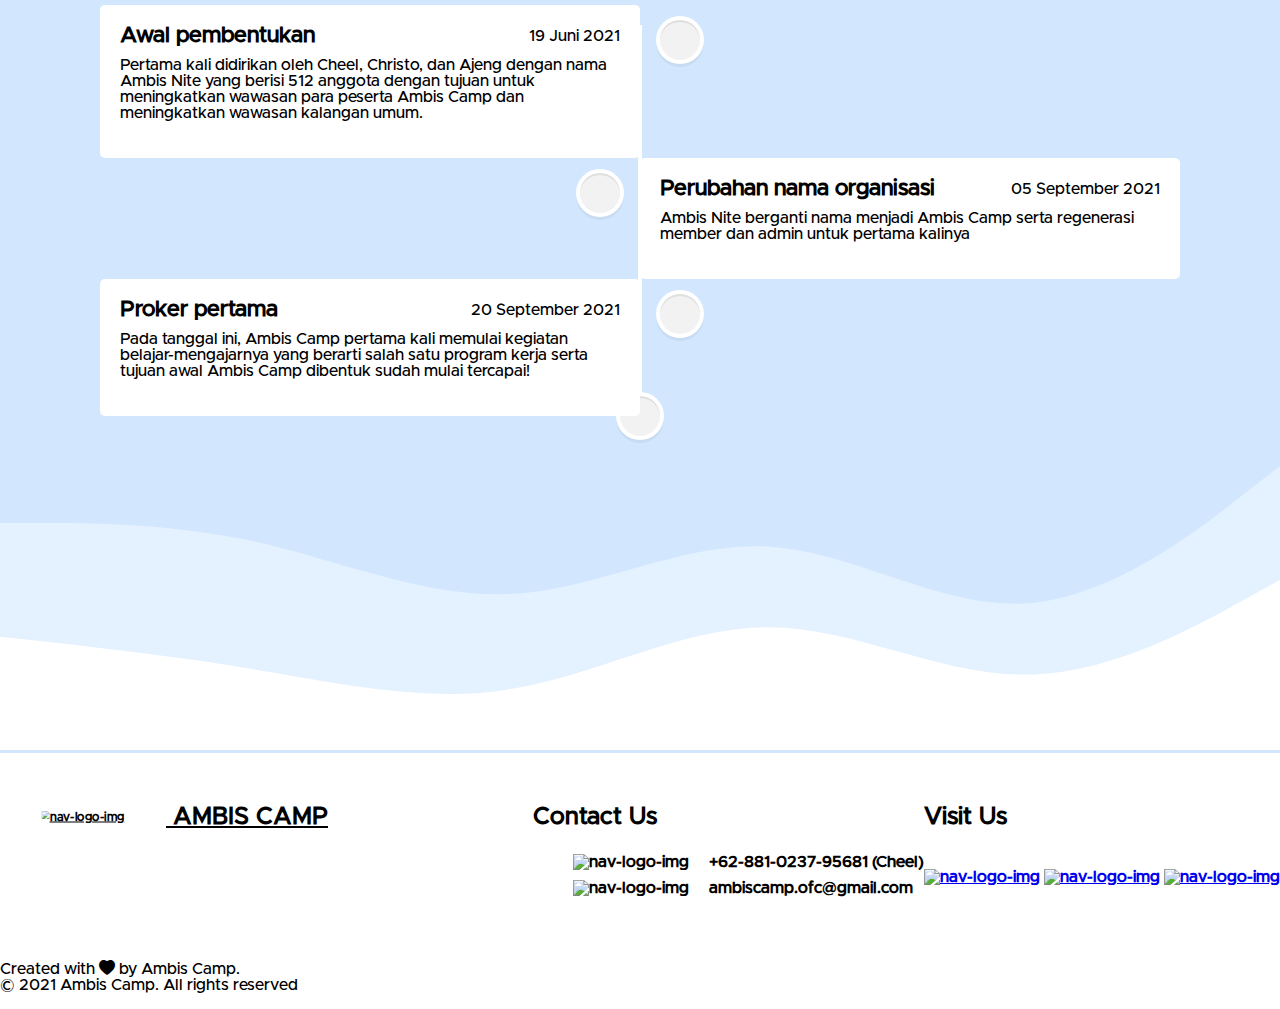
==== commit a652ff34: "Add files via upload" ====
--- a/About-Us/about.html
+++ b/About-Us/about.html
@@ -6,22 +6,22 @@
     <meta charset="utf-8">
     <meta name="viewport" content="width=device-width, initial-scale=1">
     <!-- Favicon -->
-    <link rel="apple-touch-icon" sizes="57x57" href="../ico/apple-icon-57x57.png">
-    <link rel="apple-touch-icon" sizes="60x60" href="../ico/apple-icon-60x60.png">
-    <link rel="apple-touch-icon" sizes="72x72" href="../ico/apple-icon-72x72.png">
-    <link rel="apple-touch-icon" sizes="76x76" href="../ico/apple-icon-76x76.png">
-    <link rel="apple-touch-icon" sizes="114x114" href="../ico/apple-icon-114x114.png">
-    <link rel="apple-touch-icon" sizes="120x120" href="../ico/apple-icon-120x120.png">
-    <link rel="apple-touch-icon" sizes="144x144" href="../ico/apple-icon-144x144.png">
-    <link rel="apple-touch-icon" sizes="152x152" href="../ico/apple-icon-152x152.png">
-    <link rel="apple-touch-icon" sizes="180x180" href="../ico/apple-icon-180x180.png">
-    <link rel="icon" type="image/png" sizes="192x192" href="../ico/android-icon-192x192.png">
-    <link rel="icon" type="image/png" sizes="32x32" href="../ico/favicon-32x32.png">
-    <link rel="icon" type="image/png" sizes="96x96" href="../ico/favicon-96x96.png">
-    <link rel="icon" type="image/png" sizes="16x16" href="../ico/favicon-16x16.png">
-    <link rel="manifest" href="../ico/manifest.json">
+    <link rel="apple-touch-icon" sizes="57x57" href="ico/apple-icon-57x57.png">
+    <link rel="apple-touch-icon" sizes="60x60" href="ico/apple-icon-60x60.png">
+    <link rel="apple-touch-icon" sizes="72x72" href="ico/apple-icon-72x72.png">
+    <link rel="apple-touch-icon" sizes="76x76" href="ico/apple-icon-76x76.png">
+    <link rel="apple-touch-icon" sizes="114x114" href="ico/apple-icon-114x114.png">
+    <link rel="apple-touch-icon" sizes="120x120" href="ico/apple-icon-120x120.png">
+    <link rel="apple-touch-icon" sizes="144x144" href="ico/apple-icon-144x144.png">
+    <link rel="apple-touch-icon" sizes="152x152" href="ico/apple-icon-152x152.png">
+    <link rel="apple-touch-icon" sizes="180x180" href="ico/apple-icon-180x180.png">
+    <link rel="icon" type="image/png" sizes="192x192" href="ico/android-icon-192x192.png">
+    <link rel="icon" type="image/png" sizes="32x32" href="ico/favicon-32x32.png">
+    <link rel="icon" type="image/png" sizes="96x96" href="ico/favicon-96x96.png">
+    <link rel="icon" type="image/png" sizes="16x16" href="ico/favicon-16x16.png">
+    <link rel="manifest" href="ico/manifest.json">
     <meta name="msapplication-TileColor" content="#ffffff">
-    <meta name="msapplication-TileImage" content="../ico/ms-icon-144x144.png">
+    <meta name="msapplication-TileImage" content="ico/ms-icon-144x144.png">
     <meta name="theme-color" content="#ffffff">
 
     <!-- Fonts -->
@@ -418,4 +418,4 @@
     </script>
 </body>
 
-</html>
+</html>--- a/About-Us/style.css
+++ b/About-Us/style.css
@@ -72,10 +72,14 @@
 .navbar .navbar-nav .nav-item .nav-link {
     color: #00438b;
     transition: 0.2s;
+    padding: 0.5rem .8rem;
     border-bottom: 2px solid transparent;
 }
 .navbar .navbar-nav .nav-item .nav-link:hover {
-    border-bottom: 2px solid #00438b;
+    background-color: #c2dfff;
+    border-radius: 999px;
+    padding: 0.5rem .8rem;
+    transition: 0.3s;
 }
 section{
     padding-top: 2rem;
@@ -119,7 +123,6 @@
 }
 .jumbotron .img-container img.img{
     position: relative;
-    z-index: 1;
     right: 40px;
     height: 500px;
 }
@@ -369,50 +372,12 @@
 
 /* Responsive */
 @media screen and  (max-width:576px) {
-    body{
+    body,section{
         overflow-x: hidden;
     }
     nav.nav-transparent{
         background-color: white;
     }
-    .jumbotron{
-        width: 100%;
-        height: fit-content;
-        margin: 0 auto 0;
-        display: flex;
-        flex-direction: column;
-        text-align: center;
-        border-bottom-left-radius: 1rem;
-        border-bottom-right-radius: 1rem;
-    }
-    .text-container{
-        width: 80%;
-        height: fit-content;
-        margin: 0px auto;
-        text-align: center;
-    } 
-    .img-container{
-        width: 100%;
-        height: fit-content;
-    }
-    .jumbotron .img-container img.img{
-        height: 200px;
-        position: relative;
-        left: 0;
-        right: 0;
-        margin: 0 auto 10px;
-    }
-    .team-container .container-card{
-        width: 100%;
-        margin: 0 auto;
-        padding: 0;
-    }
-    #team .slick-slide {
-        margin: 15px 5px;
-    }
-    #team .slick-list {
-        margin: 15px -5px;
-    } 
     .navbar .nav-img{
         width: 250%;
         height: 100%;
@@ -420,6 +385,68 @@
         left: -20px;
         z-index: -1;
     }
+    .jumbotron{
+        width: 100%;
+        height: fit-content;
+        margin: 0 auto 0;
+        display: flex;
+        flex-direction: column;
+        text-align: center;
+        border-bottom-left-radius: 1rem;
+        border-bottom-right-radius: 1rem;
+    }
+    .isi-about{
+        margin: 0 20px;
+        display: flex;
+        flex-direction: row;
+    }
+    .text-container{
+        width: 80%;
+        height: fit-content;
+        margin: 0px auto;
+        text-align: center;
+    } 
+    .img-container{
+        width: 100%;
+        height: fit-content;
+    }
+    .jumbotron .img-container img.img{
+        position: relative;
+        left: -30px;
+        right: 0;
+        transform: scale(.75);
+        margin: 0 auto 10px;
+    }
+    .team-container .container-card{
+        width: 100%;
+        margin: 0 auto;
+        padding: 0;
+    }
+    #team .slick-slide {
+        margin: 15px 5px;
+    }
+    #team .slick-list {
+        margin: 15px -5px;
+    } 
+    #team .container-card .profile {
+        width: 150px;
+        padding: 1rem;
+        margin: auto;
+        justify-content: center;
+    }
+    #team .container-card .card-body{
+        margin-left: 1rem;
+    }
+    #team .container-card .center{
+        text-align: center;
+    }
+    .navbar .nav-img{
+        width: 250%;
+        height: 100%;
+        position: absolute;
+        left: -20px;
+        z-index: -1;
+    }
     footer .container{
         width: 100%;
         margin: 0 auto 0;
